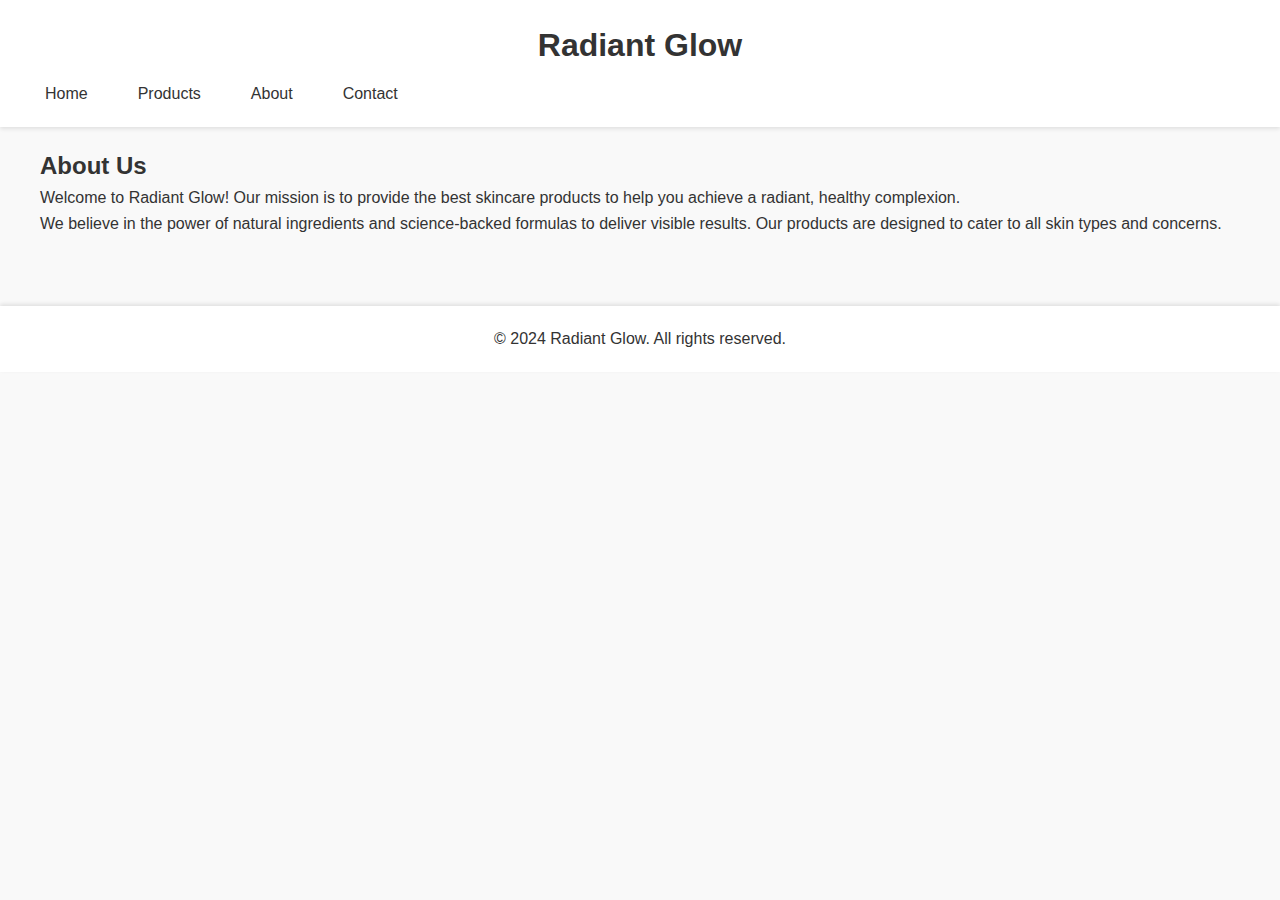
==== about.html @ 4cad471f "Initial commit" ====
<!DOCTYPE html>
<html lang="en">
<head>
    <meta charset="UTF-8">
    <meta name="viewport" content="width=device-width, initial-scale=1.0">
    <title>About Us - Radiant Glow</title>
    <link rel="stylesheet" href="styles.css">
</head>
<body>
    <header>
        <h1>Radiant Glow</h1>
        <nav>
            <ul>
                <li><a href="index.html">Home</a></li>
                <li><a href="products.html">Products</a></li>
                <li><a href="about.html">About</a></li>
                <li><a href="contact.html">Contact</a></li>
            </ul>
        </nav>
    </header>

    <main>
        <h2>About Us</h2>
        <p>Welcome to Radiant Glow! Our mission is to provide the best skincare products to help you achieve a radiant, healthy complexion.</p>
        <p>We believe in the power of natural ingredients and science-backed formulas to deliver visible results. Our products are designed to cater to all skin types and concerns.</p>
    </main>

    <footer>
        <p>&copy; 2024 Radiant Glow. All rights reserved.</p>
    </footer>
</body>
</html>
---- styles.css ----
/* styles.css */

/* Reset some default styles */
body, h1, h2, p, ul, li, form, input, textarea, button {
    margin: 0;
    padding: 0;
    box-sizing: border-box;
    font-family: Arial, sans-serif;
}

/* Body Styling */
body {
    background-color: #f9f9f9;
    color: #333;
    line-height: 1.6;
}

/* styles.css */

/* Existing styles */

header nav {
    display: flex;
    justify-content: space-between;
    align-items: center;
}

header nav ul {
    list-style: none;
    display: flex;
    margin: 0;
}

header nav ul li {
    margin: 0 15px;
}

header nav ul li a {
    text-decoration: none;
    color: #333;
    padding: 10px;
    transition: color 0.3s;
}

header nav ul li a:hover {
    color: #007bff;
}

#searchForm {
    display: flex;
}

#searchInput {
    padding: 10px;
    border: 1px solid #ccc;
    border-radius: 4px 0 0 4px;
    outline: none;
}

#searchForm button {
    padding: 10px;
    border: none;
    background-color: #007bff;
    color: #fff;
    border-radius: 0 4px 4px 0;
    cursor: pointer;
    transition: background-color 0.3s;
}

#searchForm button:hover {
    background-color: #0056b3;
}

/* Rest of the styles */


/* Header Styling */
header {
    background-color: #fff;
    box-shadow: 0 2px 4px rgba(0,0,0,0.1);
    padding: 20px;
    position: sticky;
    top: 0;
    z-index: 1000;
}

header h1 {
    margin-bottom: 10px;
    text-align: center;
}

nav ul {
    list-style: none;
    display: flex;
    justify-content: center;
}

nav ul li {
    margin: 0 15px;
}

nav ul li a {
    text-decoration: none;
    color: #333;
    padding: 10px;
    transition: color 0.3s;
}

nav ul li a:hover {
    color: #007bff;
}

/* Main Content Styling */
main {
    padding: 20px;
    max-width: 1200px;
    margin: 0 auto;
}

/* Hero Section */
.hero {
    background-image: url('images/hero.jpg');
    background-size: cover;
    background-position: center;
    padding: 100px 20px;
    text-align: center;
    color: #fff;
}

.hero-text {
    background: rgba(0, 0, 0, 0.5);
    padding: 20px;
    border-radius: 8px;
}

.hero h2 {
    margin-bottom: 10px;
    font-size: 2.5em;
}

.hero p {
    font-size: 1.2em;
    margin-bottom: 20px;
}

.btn {
    background-color: #007bff;
    color: #fff;
    padding: 10px 20px;
    text-decoration: none;
    border-radius: 5px;
    transition: background-color 0.3s;
}

.btn:hover {
    background-color: #0056b3;
}

/* Featured Products Section */
.featured-products {
    margin-top: 50px;
}

.featured-products h2 {
    margin-bottom: 20px;
    text-align: center;
}

.product-grid {
    display: grid;
    grid-template-columns: repeat(auto-fill, minmax(200px, 1fr));
    gap: 20px;
}

.product {
    background-color: #fff;
    padding: 20px;
    border-radius: 8px;
    box-shadow: 0 2px 4px rgba(0,0,0,0.1);
    text-align: center;
}

.product img {
    max-width: 100%;
    height: auto;
    border-radius: 8px;
}

.product h3 {
    margin: 10px 0;
}

.product p {
    color: #666;
}

/* Form Styling */
.form-group {
    margin-bottom: 15px;
}

label {
    display: block;
    font-weight: bold;
    margin-bottom: 5px;
}

input[type="text"], input[type="email"], textarea {
    width: 100%;
    padding: 10px;
    border: 1px solid #ccc;
    border-radius: 4px;
}

button {
    display: block;
    width: 100%;
    padding: 10px;
    background-color: #007bff;
    color: #fff;
    border: none;
    border-radius: 4px;
    cursor: pointer;
    transition: background-color 0.3s;
}

button:hover {
    background-color: #0056b3;
}

/* Footer Styling */
footer {
    text-align: center;
    padding: 20px;
    background-color: #fff;
    box-shadow: 0 -2px 4px rgba(0,0,0,0.1);
    margin-top: 50px;
}
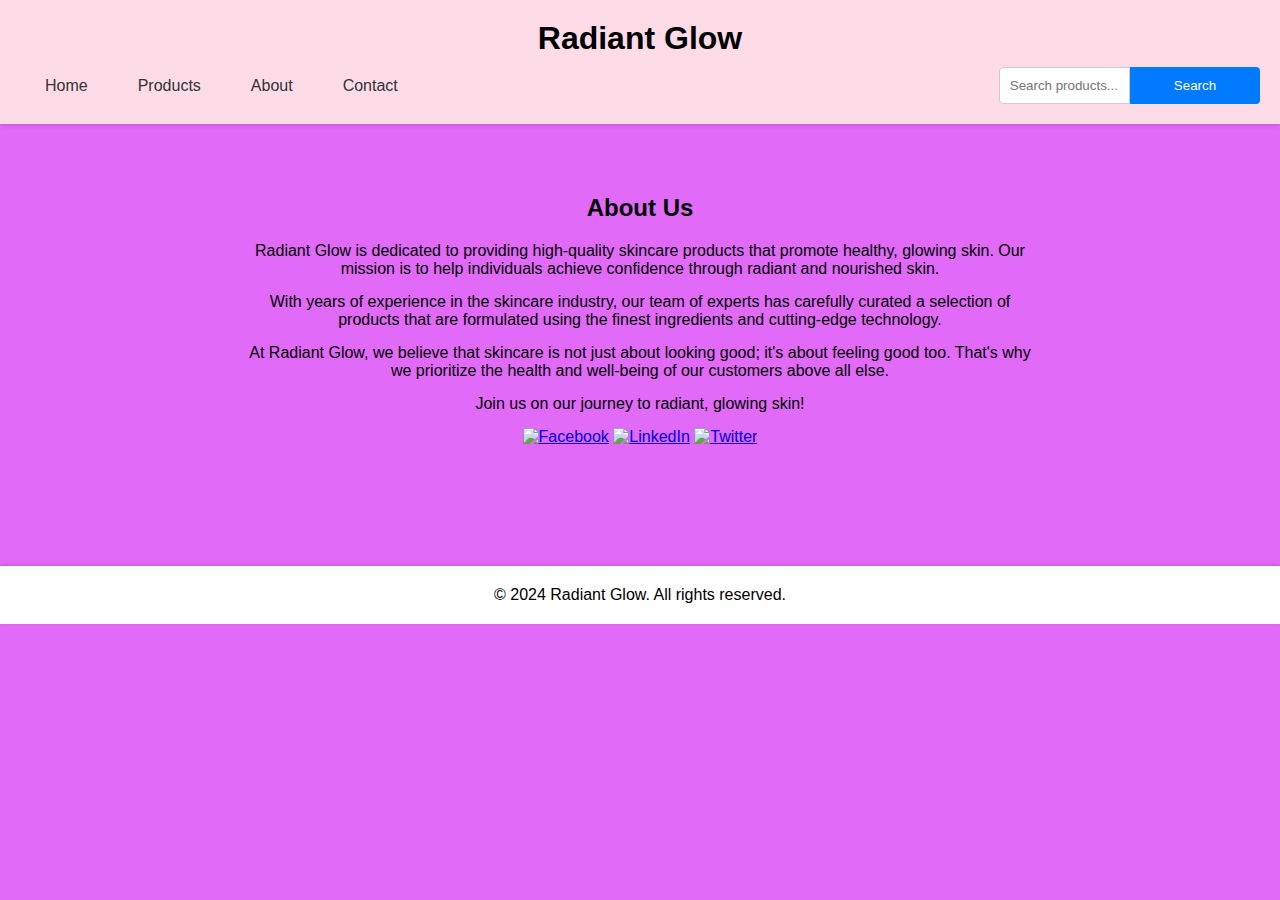
==== commit 01da0139: "Updated index.html" ====
--- a/about.html
+++ b/about.html
@@ -6,7 +6,7 @@
     <title>About Us - Radiant Glow</title>
     <link rel="stylesheet" href="styles.css">
 </head>
-<body>
+<body class="about">
     <header>
         <h1>Radiant Glow</h1>
         <nav>
@@ -16,17 +16,35 @@
                 <li><a href="about.html">About</a></li>
                 <li><a href="contact.html">Contact</a></li>
             </ul>
+            <form id="searchForm">
+                <input type="text" id="searchInput" placeholder="Search products...">
+                <button type="submit">Search</button>
+            </form>
         </nav>
     </header>
 
     <main>
-        <h2>About Us</h2>
-        <p>Welcome to Radiant Glow! Our mission is to provide the best skincare products to help you achieve a radiant, healthy complexion.</p>
-        <p>We believe in the power of natural ingredients and science-backed formulas to deliver visible results. Our products are designed to cater to all skin types and concerns.</p>
+        <section class="about-section">
+            <div class="content">
+                <h2>About Us</h2>
+                <p>Radiant Glow is dedicated to providing high-quality skincare products that promote healthy, glowing skin. Our mission is to help individuals achieve confidence through radiant and nourished skin.</p>
+                <p>With years of experience in the skincare industry, our team of experts has carefully curated a selection of products that are formulated using the finest ingredients and cutting-edge technology.</p>
+                <p>At Radiant Glow, we believe that skincare is not just about looking good; it's about feeling good too. That's why we prioritize the health and well-being of our customers above all else.</p>
+                <p>Join us on our journey to radiant, glowing skin!</p>
+                
+                <!-- Social Media Links -->
+                <div class="social-links">
+                    <a href="https://www.facebook.com/radiantglow" target="_blank"><img src="images/facebook-icon.png" alt="Facebook"></a>
+                    <a href="https://www.linkedin.com/company/radiantglow" target="_blank"><img src="images/linkedin-icon.png" alt="LinkedIn"></a>
+                    <a href="https://twitter.com/radiantglow" target="_blank"><img src="images/twitter-icon.png" alt="Twitter"></a>
+                </div>
+            </div>
+        </section>
     </main>
 
     <footer>
         <p>&copy; 2024 Radiant Glow. All rights reserved.</p>
     </footer>
+    <script src="scripts.js"></script>
 </body>
 </html>
--- a/styles.css
+++ b/styles.css
@@ -1,5 +1,3 @@
-/* styles.css */
-
 /* Reset some default styles */
 body, h1, h2, p, ul, li, form, input, textarea, button {
     margin: 0;
@@ -9,90 +7,76 @@
 }
 
 /* Body Styling */
-body {
-    background-color: #f9f9f9;
-    color: #333;
-    line-height: 1.6;
-}
-
-/* styles.css */
-
-/* Existing styles */
-
-header nav {
+body.home {
+    background-color: #f8a7a7;
+}
+
+body.products {
+    background-color: #fa9fe6;
+}
+
+/* Additional styles for the About Us page */
+
+body.about {
+    background-color: #e16af8; /* Set your desired background color */
+}
+
+.about-section {
+    padding: 50px 20px;
+}
+
+.about-section .content {
+    max-width: 800px;
+    margin: 0 auto;
+    text-align: center;
+}
+
+.about-section h2 {
+    margin-bottom: 20px;
+}
+
+.about-section p {
+    margin-bottom: 15px;
+}
+
+
+body.contact {
+    background-color: #e9cddd; 
+}
+
+#responseMessage {
+    text-align: center;
+    margin-top: 20px;
+    color: #007bff; 
+}
+
+
+/* Header Styling */
+header {
+    background-color: #fddce7;
+    box-shadow: 0 2px 4px rgba(0,0,0,0.1);
+    padding: 20px;
+    position: sticky;
+    top: 0;
+    z-index: 1000;
+}
+
+header h1 {
+    margin-bottom: 10px;
+    text-align: center;
+}
+
+nav {
     display: flex;
     justify-content: space-between;
     align-items: center;
-}
-
-header nav ul {
-    list-style: none;
-    display: flex;
-    margin: 0;
-}
-
-header nav ul li {
-    margin: 0 15px;
-}
-
-header nav ul li a {
-    text-decoration: none;
-    color: #333;
-    padding: 10px;
-    transition: color 0.3s;
-}
-
-header nav ul li a:hover {
-    color: #007bff;
-}
-
-#searchForm {
-    display: flex;
-}
-
-#searchInput {
-    padding: 10px;
-    border: 1px solid #ccc;
-    border-radius: 4px 0 0 4px;
-    outline: none;
-}
-
-#searchForm button {
-    padding: 10px;
-    border: none;
-    background-color: #007bff;
-    color: #fff;
-    border-radius: 0 4px 4px 0;
-    cursor: pointer;
-    transition: background-color 0.3s;
-}
-
-#searchForm button:hover {
-    background-color: #0056b3;
-}
-
-/* Rest of the styles */
-
-
-/* Header Styling */
-header {
-    background-color: #fff;
-    box-shadow: 0 2px 4px rgba(0,0,0,0.1);
-    padding: 20px;
-    position: sticky;
-    top: 0;
-    z-index: 1000;
-}
-
-header h1 {
-    margin-bottom: 10px;
-    text-align: center;
 }
 
 nav ul {
     list-style: none;
     display: flex;
     justify-content: center;
+    margin: 0;
 }
 
 nav ul li {
@@ -110,6 +94,31 @@
     color: #007bff;
 }
 
+#searchForm {
+    display: flex;
+}
+
+#searchInput {
+    padding: 10px;
+    border: 1px solid #ccc;
+    border-radius: 4px 0 0 4px;
+    outline: none;
+}
+
+#searchForm button {
+    padding: 10px;
+    border: none;
+    background-color: #007bff;
+    color: #fff;
+    border-radius: 0 4px 4px 0;
+    cursor: pointer;
+    transition: background-color 0.3s;
+}
+
+#searchForm button:hover {
+    background-color: #0056b3;
+}
+
 /* Main Content Styling */
 main {
     padding: 20px;
@@ -119,7 +128,7 @@
 
 /* Hero Section */
 .hero {
-    background-image: url('images/hero.jpg');
+    background-image: url('images/background\ image.jpg');
     background-size: cover;
     background-position: center;
     padding: 100px 20px;
@@ -173,7 +182,7 @@
 }
 
 .product {
-    background-color: #fff;
+    background-color: #e3f2fc;
     padding: 20px;
     border-radius: 8px;
     box-shadow: 0 2px 4px rgba(0,0,0,0.1);
@@ -236,4 +245,3 @@
     box-shadow: 0 -2px 4px rgba(0,0,0,0.1);
     margin-top: 50px;
 }
-
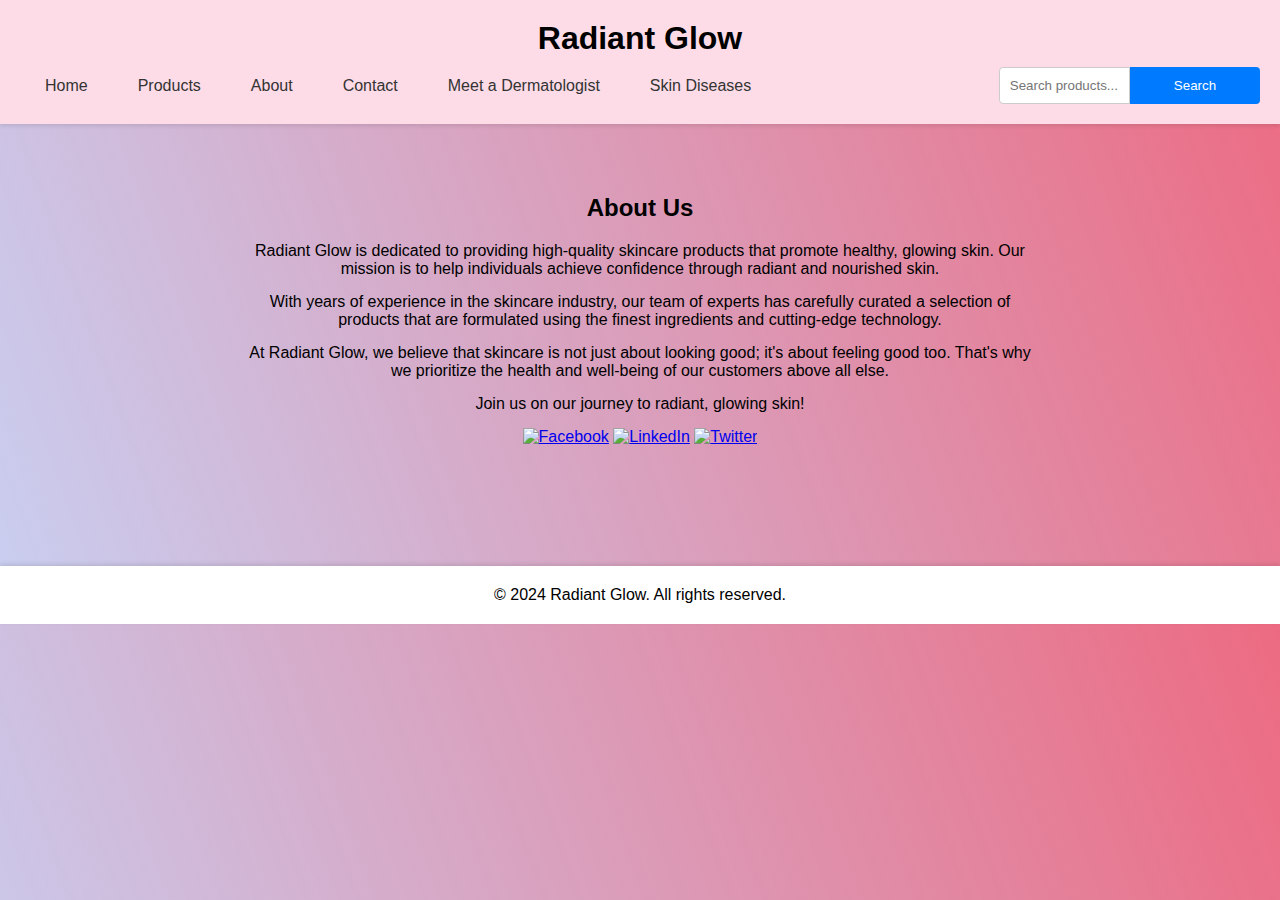
==== commit 6955873e: "Updated index.html" ====
--- a/about.html
+++ b/about.html
@@ -15,6 +15,8 @@
                 <li><a href="products.html">Products</a></li>
                 <li><a href="about.html">About</a></li>
                 <li><a href="contact.html">Contact</a></li>
+                 <li><a href="meetadermatologist.html">Meet a Dermatologist</a></li>
+                  <li><a href="skindiseases.html">Skin Diseases</a></li>
             </ul>
             <form id="searchForm">
                 <input type="text" id="searchInput" placeholder="Search products...">
@@ -34,9 +36,9 @@
                 
                 <!-- Social Media Links -->
                 <div class="social-links">
-                    <a href="https://www.facebook.com/radiantglow" target="_blank"><img src="images/facebook-icon.png" alt="Facebook"></a>
-                    <a href="https://www.linkedin.com/company/radiantglow" target="_blank"><img src="images/linkedin-icon.png" alt="LinkedIn"></a>
-                    <a href="https://twitter.com/radiantglow" target="_blank"><img src="images/twitter-icon.png" alt="Twitter"></a>
+                    <a href="https://www.facebook.com/radiantglow" target="_blank"><img src="https://www.flaticon.com/svg/static/icons/svg/174/174848.svg" alt="Facebook"></a>
+                    <a href="https://www.linkedin.com/company/radiantglow" target="_blank"><img src="https://www.flaticon.com/svg/static/icons/svg/174/174857.svg" alt="LinkedIn"></a>
+                    <a href="https://twitter.com/radiantglow" target="_blank"><img src="https://www.flaticon.com/svg/static/icons/svg/174/174876.svg" alt="Twitter"></a>
                 </div>
             </div>
         </section>
--- a/styles.css
+++ b/styles.css
@@ -8,17 +8,16 @@
 
 /* Body Styling */
 body.home {
-    background-color: #f8a7a7;
+    background-color: #fde3e3;
 }
 
 body.products {
-    background-color: #fa9fe6;
+    background-color: #fdc1f1;
 }
 
 /* Additional styles for the About Us page */
-
 body.about {
-    background-color: #e16af8; /* Set your desired background color */
+   background: linear-gradient(70deg, rgba(172, 181, 233, 0.651), rgb(236, 107, 130));
 }
 
 .about-section {
@@ -39,9 +38,8 @@
     margin-bottom: 15px;
 }
 
-
 body.contact {
-    background-color: #e9cddd; 
+   background-image: linear-gradient(to right, #eea2a2 0%, #bbc1bf 19%, #5ad3f1 42%, #b49fda 79%, #7ac5d8 100%);
 }
 
 #responseMessage {
@@ -50,6 +48,105 @@
     color: #007bff; 
 }
 
+body.meetadermatologist {
+   background: linear-gradient(45deg, rgb(221, 54, 54), rgb(78, 78, 204));
+
+}
+
+.dermatologist-section {
+    padding: 20px;
+    max-width: 800px;
+    margin: 0 auto;
+    background-color: #ffffff;
+    border-radius: 8px;
+    box-shadow: 0 2px 4px rgba(0,0,0,0.1);
+}
+
+.dermatologist-section .content {
+    text-align: center;
+}
+
+.dermatologist-section .form-group {
+    margin-bottom: 15px;
+    text-align: left;
+}
+
+.dermatologist-section label {
+    display: block;
+    font-weight: bold;
+    margin-bottom: 5px;
+}
+
+.dermatologist-section input[type="text"],
+.dermatologist-section input[type="email"],
+.dermatologist-section textarea {
+    width: 100%;
+    padding: 10px;
+    border: 1px solid #ccc;
+    border-radius: 4px;
+}
+
+.dermatologist-section button {
+    display: block;
+    width: 100%;
+    padding: 10px;
+    background-color: #007bff;
+    color: #fff;
+    border: none;
+    border-radius: 4px;
+    cursor: pointer;
+    transition: background-color 0.3s;
+}
+
+.dermatologist-section button:hover {
+    background-color: #0056b3;
+}
+
+.dermatologist-section #responseMessage {
+    margin-top: 20px;
+    color: green;
+}
+
+body.skindiseases {
+    background: linear-gradient(90deg in oklab, rgba(255, 0, 200, 0.945), rgba(243, 100, 100, 0.781));
+}
+
+.skindiseases-section {
+    padding: 20px;
+    max-width: 800px;
+    margin: 0 auto;
+    background-color: #ffffff;
+    border-radius: 8px;
+    box-shadow: 0 2px 4px rgba(0,0,0,0.1);
+}
+
+.skindiseases-section .content {
+    text-align: left;
+}
+
+.skindiseases-section h2 {
+    text-align: center;
+    margin-bottom: 20px;
+}
+
+.disease-list {
+    list-style-type: none;
+    padding: 0;
+}
+
+.disease-list li {
+    margin-bottom: 20px;
+}
+
+.disease-list h3 {
+    margin-bottom: 5px;
+    color: #333;
+}
+
+.disease-list p {
+    margin: 0;
+    color: #555;
+}
 
 /* Header Styling */
 header {
@@ -128,7 +225,7 @@
 
 /* Hero Section */
 .hero {
-    background-image: url('images/background\ image.jpg');
+    background-image: url('images/background\ image.jpg'); /* Updated the image path */
     background-size: cover;
     background-position: center;
     padding: 100px 20px;
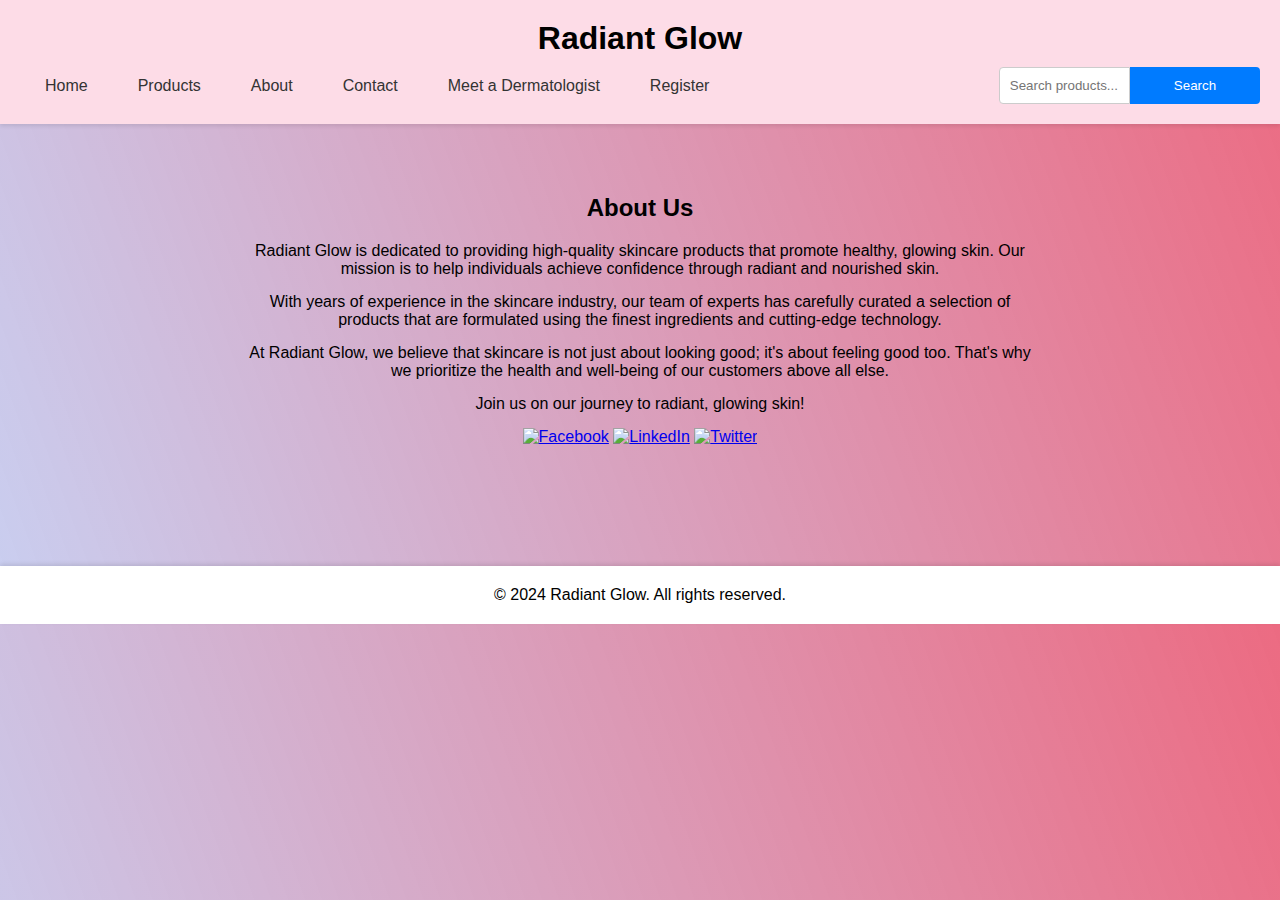
==== commit b8904351: "Updated index.html" ====
--- a/about.html
+++ b/about.html
@@ -16,7 +16,7 @@
                 <li><a href="about.html">About</a></li>
                 <li><a href="contact.html">Contact</a></li>
                  <li><a href="meetadermatologist.html">Meet a Dermatologist</a></li>
-                  <li><a href="skindiseases.html">Skin Diseases</a></li>
+                <li><a href="register.html">Register</a></li>
             </ul>
             <form id="searchForm">
                 <input type="text" id="searchInput" placeholder="Search products...">
--- a/styles.css
+++ b/styles.css
@@ -50,7 +50,6 @@
 
 body.meetadermatologist {
    background: linear-gradient(45deg, rgb(221, 54, 54), rgb(78, 78, 204));
-
 }
 
 .dermatologist-section {
@@ -107,47 +106,6 @@
     color: green;
 }
 
-body.skindiseases {
-    background: linear-gradient(90deg in oklab, rgba(255, 0, 200, 0.945), rgba(243, 100, 100, 0.781));
-}
-
-.skindiseases-section {
-    padding: 20px;
-    max-width: 800px;
-    margin: 0 auto;
-    background-color: #ffffff;
-    border-radius: 8px;
-    box-shadow: 0 2px 4px rgba(0,0,0,0.1);
-}
-
-.skindiseases-section .content {
-    text-align: left;
-}
-
-.skindiseases-section h2 {
-    text-align: center;
-    margin-bottom: 20px;
-}
-
-.disease-list {
-    list-style-type: none;
-    padding: 0;
-}
-
-.disease-list li {
-    margin-bottom: 20px;
-}
-
-.disease-list h3 {
-    margin-bottom: 5px;
-    color: #333;
-}
-
-.disease-list p {
-    margin: 0;
-    color: #555;
-}
-
 /* Header Styling */
 header {
     background-color: #fddce7;
@@ -225,7 +183,7 @@
 
 /* Hero Section */
 .hero {
-    background-image: url('images/background\ image.jpg'); /* Updated the image path */
+    background-image: url('images/background image.jpg'); /* Updated the image path */
     background-size: cover;
     background-position: center;
     padding: 100px 20px;
@@ -342,3 +300,57 @@
     box-shadow: 0 -2px 4px rgba(0,0,0,0.1);
     margin-top: 50px;
 }
+
+/* Responsive Styling */
+@media (max-width: 768px) {
+    nav ul {
+        flex-direction: column;
+        align-items: center;
+    }
+
+    nav ul li {
+        margin: 10px 0;
+    }
+
+    #searchForm {
+        flex-direction: column;
+    }
+
+    #searchInput, #searchForm button {
+        width: 100%;
+    }
+
+    .hero h2 {
+        font-size: 2em;
+    }
+
+    .hero p {
+        font-size: 1em;
+    }
+
+    .btn {
+        padding: 10px 15px;
+    }
+}
+
+@media (max-width: 480px) {
+    .hero h2 {
+        font-size: 1.5em;
+    }
+
+    .hero p {
+        font-size: 0.9em;
+    }
+
+    .btn {
+        padding: 8px 12px;
+    }
+
+    .product-grid {
+        grid-template-columns: 1fr;
+    }
+
+    .about-section, .dermatologist-section {
+        padding: 10px;
+    }
+}
